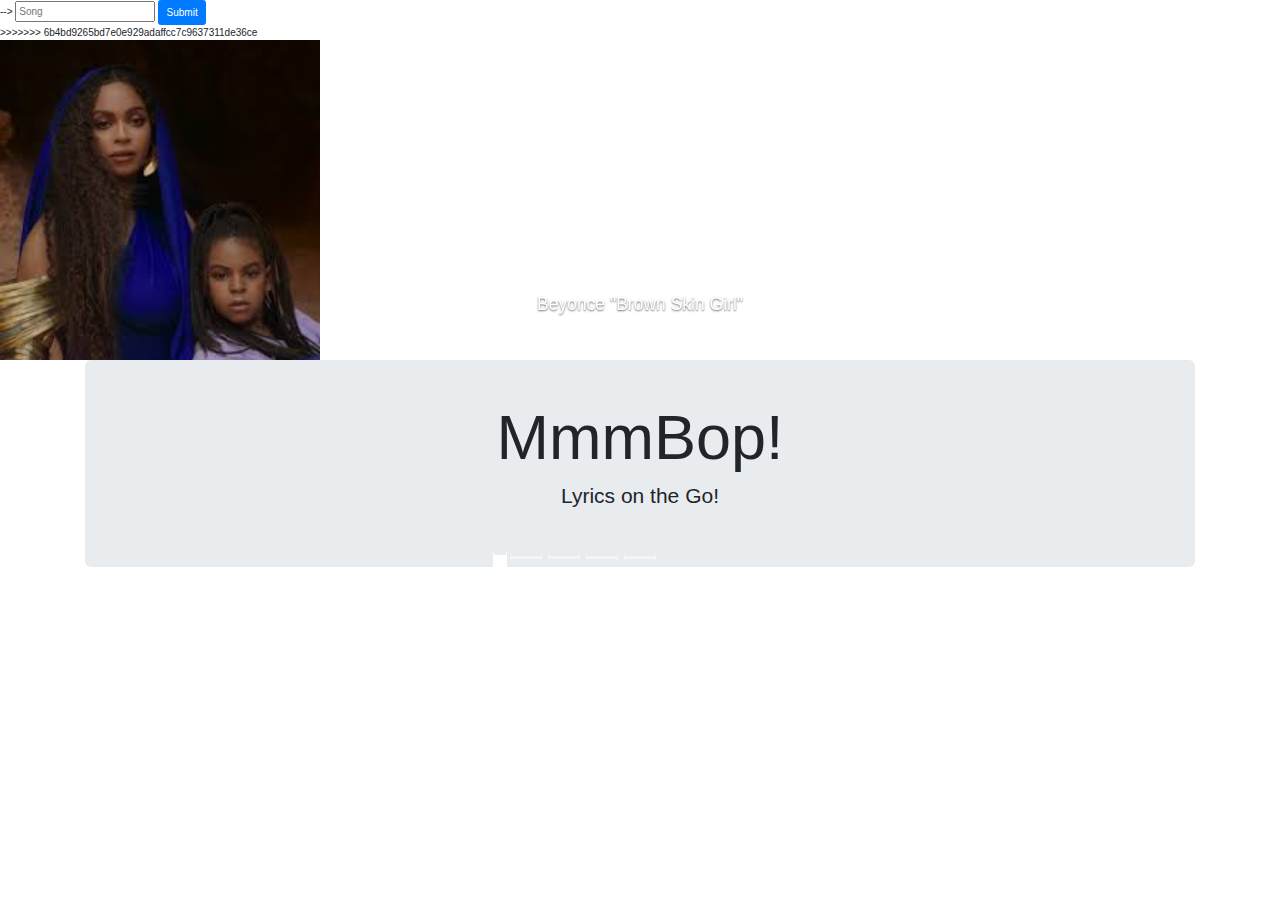
==== index.html @ c271cdc2 "scripts update on header, carousel updated, css style sheets updated" ====
<!DOCTYPE html>
<html lang="en-us">

<head>
    <meta charset="UTF-8">
    <title>Find Those Lyrics</title>

    <!-- jQuery -->
    <script src="https://code.jquery.com/jquery-3.4.1.min.js"></script>

    <!-- please label these links within comments so we know what they are -->
    <script src="https://cdnjs.cloudflare.com/ajax/libs/jquery/3.2.1/jquery.min.js"></script> -->
    <link rel="stylesheet" href="https://maxcdn.bootstrapcdn.com/bootstrap/3.4.0/css/bootstrap.min.css">
    <link rel="stylesheet" href="https://stackpath.bootstrapcdn.com/bootstrap/4.3.1/css/bootstrap.min.css" integrity="sha384-ggOyR0iXCbMQv3Xipma34MD+dH/1fQ784/j6cY/iJTQUOhcWr7x9JvoRxT2MZw1T" crossorigin="anonymous">
    <script src="https://ajax.googleapis.com/ajax/libs/jquery/3.4.1/jquery.min.js"></script>
    <script src="https://maxcdn.bootstrapcdn.com/bootstrap/3.4.0/js/bootstrap.min.js"></script>

                        <input class="track-control" type="text" id="track-input" placeholder="Song">
        
                        <a href="profile.html" class="btn btn-primary">Submit</a>
                    
                </div>
                
    <div id="myCarousel" class="carousel slide" data-ride="carousel">
>>>>>>> 6b4bd9265bd7e0e929adaffcc7c9637311de36ce
        <!-- Indicators -->
        <ol class="carousel-indicators">
            <li data-target="#myCarousel" data-slide-to="0" class="active"></li>
            <li data-target="#myCarousel" data-slide-to="1"></li>
            <li data-target="#myCarousel" data-slide-to="2"></li>
            <li data-target="#myCarousel" data-slide-to="3"></li>
            <li data-target="#myCarousel" data-slide-to="4"></li>
        </ol>

        <!-- Wrapper for slides -->
        <div class="carousel-inner">
            <div class="item active">
                <img class= "d-block w-25" src="./assets/images/beyonce.jpg" alt="Beyonce" Brown Skin Girl>
                <div class= "carousel-caption"> <!--tells theirs going to be captions---->
                    <h3>Beyonce "Brown Skin Girl"</h3> <!--will display next to picture-->
                </div>
            </div>

            <div class="item">
                <img class= "d-block w-25" src="./assets/images/drake.jpg" alt="Drake" Money in the Grave ft Rick Ross>
                <div class= "carousel-caption"> <!--tells theirs going to be captions---->
                    <h3>Drake "Money in the Grave ft Rick Ross"</h3> <!--will display next to picture-->
                </div>
            </div>

            <div class="item">
                <img class= "d-block w-25" src="./assets/images/thestrutspic.jpg" alt="The Struts" The Struts World Tour 2019>
                <div class= "carousel-caption"> <!--tells theirs going to be captions---->
                    <h3>The Struts "Body Talks"</h3>
            </div>

            <div class="item">
                <img class= "d-block w-25" src="./assets/images/neverreallyover.jpg" alt="KatyPerry" Never Really Over>
                <div class= "carousel-caption"> <!--tells theirs going to be captions---->
                    <h3>Katy Perry "Never Really Over"</h3>
                </div>
            </div>

            <div class="item">
                <img class= "d-block w-25" src="./assets/images/frankieballard.jpg" alt="FrankieBallard" Frankie Ballard>
                <div class= "carousel-caption"> <!--tells theirs going to be captions---->
                    <h3></h3>
            </div>
        </div>

        <!-- Left and right controls -->
        <a class="left carousel-control" href="#myCarousel" data-slide="prev">
            <span class="glyphicon glyphicon-chevron-left"></span>
            <span class="sr-only">Previous</span>
        </a>
        <a class="right carousel-control" href="#myCarousel" data-slide="next">
            <span class="glyphicon glyphicon-chevron-right"></span>
            <span class="sr-only">Next</span>
        </a>
    </div>

    <div class="container">

        <div class="jumbotron jumbotron-fluid text-center">
            <h1>MmmBop!</h1>
            <p>Lyrics on the Go!</p>
        </div>

        <!-- <div class="searchContainer">
            <h3>Search Lyrics by Artist & Song</h3>

            <form>
                <label for="artist-input"></label>
                <input class="artist-control" type="text" id="artist-input" placeholder="Artist Name">

                <label for="track-input"></label>
                <input class="track-control" type="text" id="track-input" placeholder="Song"><br>
                <br>
                <button class="btn btn-default" id="submit" type="submit">Submit</button>

            </form>
        </div> -->


    </div>

    <script>
         $('#myCarousel').carousel('pause')
    </script>
    
</body>

</html>
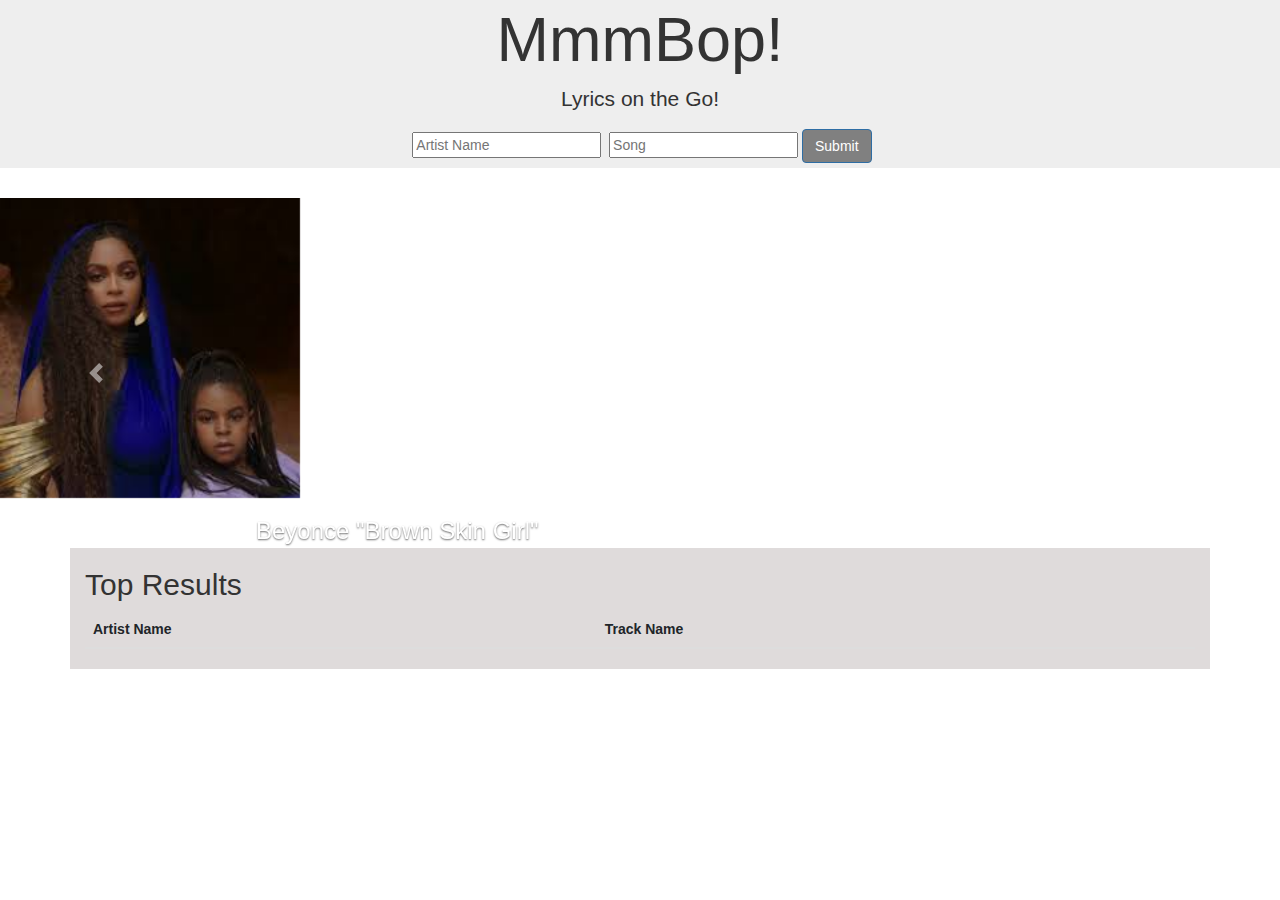
==== commit 491ab6d5: "moved top results table to index. Copied <script> from profile to index so my table code would work." ====
--- a/index.html
+++ b/index.html
@@ -2,28 +2,95 @@
 <html lang="en-us">
 
 <head>
+
     <meta charset="UTF-8">
+
     <title>Find Those Lyrics</title>
 
-    <!-- jQuery -->
-    <script src="https://code.jquery.com/jquery-3.4.1.min.js"></script>
+    <!-- Bootstrap css-->
+    <link rel="stylesheet" href="https://stackpath.bootstrapcdn.com/bootstrap/4.3.1/css/bootstrap.min.css" integrity="sha384-ggOyR0iXCbMQv3Xipma34MD+dH/1fQ784/j6cY/iJTQUOhcWr7x9JvoRxT2MZw1T" crossorigin="anonymous" />
+    <link rel="stylesheet" href="https://maxcdn.bootstrapcdn.com/bootstrap/3.4.0/css/bootstrap.min.css" />
+    <!-- css -->
+    <link rel="stylesheet" href="./assets/css/styles.css" />
 
-    <!-- please label these links within comments so we know what they are -->
-    <script src="https://cdnjs.cloudflare.com/ajax/libs/jquery/3.2.1/jquery.min.js"></script> -->
-    <link rel="stylesheet" href="https://maxcdn.bootstrapcdn.com/bootstrap/3.4.0/css/bootstrap.min.css">
-    <link rel="stylesheet" href="https://stackpath.bootstrapcdn.com/bootstrap/4.3.1/css/bootstrap.min.css" integrity="sha384-ggOyR0iXCbMQv3Xipma34MD+dH/1fQ784/j6cY/iJTQUOhcWr7x9JvoRxT2MZw1T" crossorigin="anonymous">
-    <script src="https://ajax.googleapis.com/ajax/libs/jquery/3.4.1/jquery.min.js"></script>
-    <script src="https://maxcdn.bootstrapcdn.com/bootstrap/3.4.0/js/bootstrap.min.js"></script>
+</head>
 
-                        <input class="track-control" type="text" id="track-input" placeholder="Song">
-        
-                        <a href="profile.html" class="btn btn-primary">Submit</a>
-                    
+<body>
+
+    <!-- header -->
+    <div class="jumbotron jumbotron-fluid text-center py-2 ">
+        <h1 class="mt-0">MmmBop!</h1>
+        <p>Lyrics on the Go!</p>
+        <form>
+            <label for="artist-input"></label>
+            <input class="artist-control" type="text" id="artist-input" placeholder="Artist Name">
+
+            <label for="track-input"></label>
+            <input class="track-control" type="text" id="track-input" placeholder="Song">
+
+            <!-- <a href="index.html" class="btn btn-primary" id="submit">Submit</a> -->
+            <button class="btn btn-primary" id="submit" type="submit" value='submit'>Submit</button>
+        </form>
+    </div>
+
+    <div id="carouselExampleControls" class="carousel slide" data-ride="carousel">
+        <div class="carousel-inner">
+            <div class="carousel-item active">
+                <img class="d-block" src="./assets/images/beyonce.jpg" alt="First slide">
+                <div class="carousel-caption">
+                    <h3>Beyonce "Brown Skin Girl"</h3>
                 </div>
-                
-    <div id="myCarousel" class="carousel slide" data-ride="carousel">
->>>>>>> 6b4bd9265bd7e0e929adaffcc7c9637311de36ce
-        <!-- Indicators -->
+                <div class="carousel-item">
+                    <img class="d-block" src="./assets/images/drake.jpg" alt="Second slide">
+                </div>
+                <div class="carousel-item">
+                    <img class="d-block" src="./assets/images/thestruts.jpg" alt="Third slide">
+
+                </div>
+
+                <div class="carousel-item">
+                    <img class="d-block" src="./assets/images/neverreallyover.jpg" alt="Third slide">
+
+                </div>
+                <div class="carousel-item">
+                    <img class="d-block" src="./assets/images/frankieballard.jpg" alt="Third slide">
+
+                </div>
+            </div>
+            <a class="carousel-control-prev" href="#carouselExampleControls" role="button" data-slide="prev">
+                <span class="carousel-control-prev-icon" aria-hidden="true"></span>
+                <span class="sr-only">Previous</span>
+            </a>
+            <a class="carousel-control-next" href="#carouselExampleControls" role="button" data-slide="next">
+                <span class="carousel-control-next-icon" aria-hidden="true"></span>
+                <span class="sr-only">Next</span>
+            </a>
+        </div>
+
+
+        <!-- <div id="carouselExampleControls" class="carousel slide" data-ride="carousel">
+                <div class="carousel-inner">
+                  <div class="carousel-item active">
+                    <img class="d-block w-100" src="./assets/images/beyonce.jpg" alt="First slide">
+                  </div>
+                  <div class="carousel-item">
+                    <img class="d-block w-100" src="./assets/images/drake.jpg" alt="Second slide">
+                  </div>
+                  <div class="carousel-item">
+                    <img class="d-block w-100" src="./assets/images/thestrutspic.jpg" alt="Third slide">
+                  </div>
+                </div>
+                <a class="carousel-control-prev" href="#carouselExampleControls" role="button" data-slide="prev">
+                  <span class="carousel-control-prev-icon" aria-hidden="true"></span>
+                  <span class="sr-only">Previous</span>
+                </a>
+                <a class="carousel-control-next" href="#carouselExampleControls" role="button" data-slide="next">
+                  <span class="carousel-control-next-icon" aria-hidden="true"></span>
+                  <span class="sr-only">Next</span>
+                </a>
+                </div> -->
+        <!--    <div id="myCarousel" class="carousel slide" data-ride="carousel">  
+
         <ol class="carousel-indicators">
             <li data-target="#myCarousel" data-slide-to="0" class="active"></li>
             <li data-target="#myCarousel" data-slide-to="1"></li>
@@ -32,43 +99,42 @@
             <li data-target="#myCarousel" data-slide-to="4"></li>
         </ol>
 
-        <!-- Wrapper for slides -->
+       
         <div class="carousel-inner">
             <div class="item active">
                 <img class= "d-block w-25" src="./assets/images/beyonce.jpg" alt="Beyonce" Brown Skin Girl>
-                <div class= "carousel-caption"> <!--tells theirs going to be captions---->
-                    <h3>Beyonce "Brown Skin Girl"</h3> <!--will display next to picture-->
+                <div class= "carousel-caption">
+                    <h3>Beyonce "Brown Skin Girl"</h3> 
                 </div>
             </div>
 
             <div class="item">
                 <img class= "d-block w-25" src="./assets/images/drake.jpg" alt="Drake" Money in the Grave ft Rick Ross>
-                <div class= "carousel-caption"> <!--tells theirs going to be captions---->
-                    <h3>Drake "Money in the Grave ft Rick Ross"</h3> <!--will display next to picture-->
+                <div class= "carousel-caption">
+                    <h3>Drake "Money in the Grave ft Rick Ross"</h3> 
                 </div>
             </div>
 
             <div class="item">
                 <img class= "d-block w-25" src="./assets/images/thestrutspic.jpg" alt="The Struts" The Struts World Tour 2019>
-                <div class= "carousel-caption"> <!--tells theirs going to be captions---->
+                <div class= "carousel-caption">
                     <h3>The Struts "Body Talks"</h3>
             </div>
 
             <div class="item">
                 <img class= "d-block w-25" src="./assets/images/neverreallyover.jpg" alt="KatyPerry" Never Really Over>
-                <div class= "carousel-caption"> <!--tells theirs going to be captions---->
+                <div class= "carousel-caption">
                     <h3>Katy Perry "Never Really Over"</h3>
                 </div>
             </div>
 
             <div class="item">
                 <img class= "d-block w-25" src="./assets/images/frankieballard.jpg" alt="FrankieBallard" Frankie Ballard>
-                <div class= "carousel-caption"> <!--tells theirs going to be captions---->
+                <div class= "carousel-caption">
                     <h3></h3>
             </div>
         </div>
 
-        <!-- Left and right controls -->
         <a class="left carousel-control" href="#myCarousel" data-slide="prev">
             <span class="glyphicon glyphicon-chevron-left"></span>
             <span class="sr-only">Previous</span>
@@ -77,37 +143,45 @@
             <span class="glyphicon glyphicon-chevron-right"></span>
             <span class="sr-only">Next</span>
         </a>
-    </div>
+        </div> -->
 
-    <div class="container">
+        <div class="container">
 
-        <div class="jumbotron jumbotron-fluid text-center">
-            <h1>MmmBop!</h1>
-            <p>Lyrics on the Go!</p>
+            <div class='row'>
+                <div class="topResults col col-md-12">
+
+                    <h2>Top Results</h2>
+                    <table class="table">
+                        <thead>
+                            <tr class="select">
+                                <!-- The scope attribute specifies that this is a header for a column -->
+                                <th scope="col">Artist Name</th>
+                                <th scope="col">Track Name</th>
+                                <th scope="col"></th>
+                            </tr>
+                        </thead>
+                        <tbody>
+                            <!-- <tr> of top results for track names will be dynamically added here from main.js -->
+                        </tbody>
+                    </table>
+                </div>
+            </div>
         </div>
 
-        <!-- <div class="searchContainer">
-            <h3>Search Lyrics by Artist & Song</h3>
+        <!-- DO Not Remove any of these script tags.  -->
+        <!-- You may add script tags to them if they don't mess up the functionality of javascript 
+            & they're not duplicates  -->
+        <!-- jQuery we are using this verison & not bootstraps's slim version. Bootstrap supports-->
+        <script src="https://code.jquery.com/jquery-3.4.1.min.js"></script>
+        <!-- bootstrap popper.js & plugin links -->
+        <script src="https://cdnjs.cloudflare.com/ajax/libs/popper.js/1.14.7/umd/popper.min.js" integrity="sha384-UO2eT0CpHqdSJQ6hJty5KVphtPhzWj9WO1clHTMGa3JDZwrnQq4sF86dIHNDz0W1" crossorigin="anonymous"></script>
+        <script src="https://stackpath.bootstrapcdn.com/bootstrap/4.3.1/js/bootstrap.min.js" integrity="sha384-JjSmVgyd0p3pXB1rRibZUAYoIIy6OrQ6VrjIEaFf/nJGzIxFDsf4x0xIM+B07jRM" crossorigin="anonymous"></script>
 
-            <form>
-                <label for="artist-input"></label>
-                <input class="artist-control" type="text" id="artist-input" placeholder="Artist Name">
+        <!-- musixMatch javascript needed to return lyrics -->
+        <script type="text/javascript" src="http://tracking.musixmatch.com/t1.0/AMa6hJCIEzn1v8RuOP"></script>
+        <!-- javascript -->
+        <script type="text/javascript" src="./assets/js/main.js"></script>
 
-                <label for="track-input"></label>
-                <input class="track-control" type="text" id="track-input" placeholder="Song"><br>
-                <br>
-                <button class="btn btn-default" id="submit" type="submit">Submit</button>
-
-            </form>
-        </div> -->
-
-
-    </div>
-
-    <script>
-         $('#myCarousel').carousel('pause')
-    </script>
-    
 </body>
 
 </html>--- a/assets/css/styles.css
+++ b/assets/css/styles.css
@@ -0,0 +1,44 @@
+iframe {
+    border: none;
+    background: transparent;
+    width: 100%;
+    height: 380px;
+    border: 0;
+}
+
+.btn {
+    background-color: grey;
+}
+
+img {
+    height: 300px;
+    width: 300px;
+}
+
+.container {
+    background: rgb(223, 219, 219);
+}
+
+
+/* .container {
+    background: rgb(223, 219, 219);
+    margin-top: 5%;
+    margin-left: 10%;
+} */
+
+.footer {}
+
+.carousel-caption {
+    position: relative !important;
+}
+
+.carousel-caption h3 {
+    position: absolute;
+    /* top: 20px; */
+    /* left: -134px; */
+}
+
+.carousel-inner>.item>a>img,
+.carousel-inner>.item>img {
+    margin: 0 auto;
+}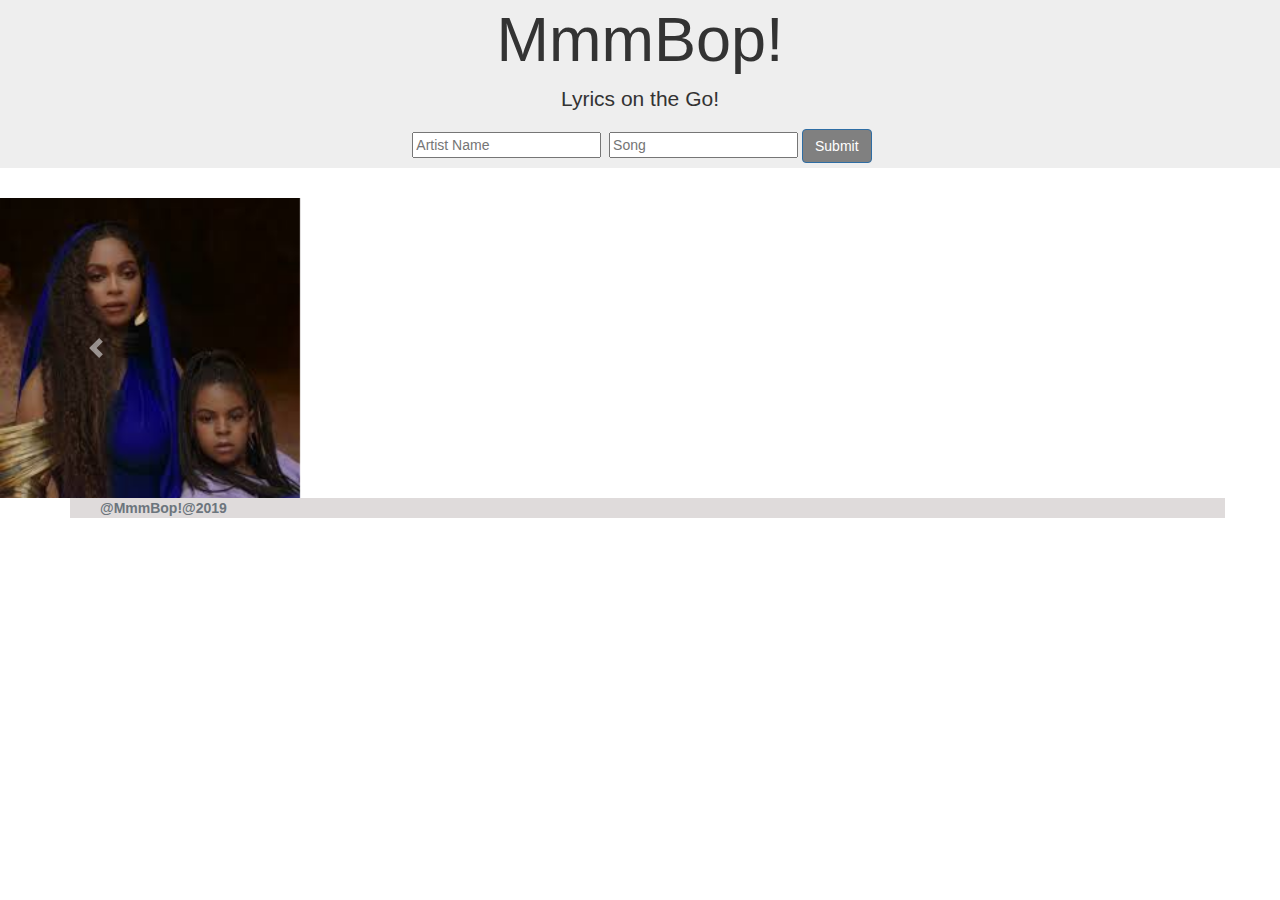
==== commit bcc80764: "made submit button on index redirect to profile.html & added margin spacing to container on profile." ====
--- a/index.html
+++ b/index.html
@@ -13,160 +13,97 @@
     <!-- css -->
     <link rel="stylesheet" href="./assets/css/styles.css" />
 
+    <style>
+        a:hover {
+            background-color: yellow;
+            color: yellow;
+        }
+    </style>
+
+
 </head>
 
 <body>
 
+
     <!-- header -->
-    <div class="jumbotron jumbotron-fluid text-center py-2 ">
-        <h1 class="mt-0">MmmBop!</h1>
-        <p>Lyrics on the Go!</p>
-        <form>
-            <label for="artist-input"></label>
-            <input class="artist-control" type="text" id="artist-input" placeholder="Artist Name">
+    <a>
+        <div class="jumbotron jumbotron-fluid text-center py-2 ">
+    </a>
+    <h1 class="mt-0">MmmBop!</h1>
+    <p>Lyrics on the Go!</p>
+    <form>
+        <label for="artist-input"></label>
+        <input class="artist-control" type="text" id="artist-input" placeholder="Artist Name">
 
-            <label for="track-input"></label>
-            <input class="track-control" type="text" id="track-input" placeholder="Song">
+        <label for="track-input"></label>
+        <input class="track-control" type="text" id="track-input" placeholder="Song">
 
-            <!-- <a href="index.html" class="btn btn-primary" id="submit">Submit</a> -->
-            <button class="btn btn-primary" id="submit" type="submit" value='submit'>Submit</button>
-        </form>
+        <a href="./profile.html" class="btn btn-primary" id="submit">Submit</a>
+        <!-- <button class="btn btn-primary" id="submit" type="submit" value='submit'>Submit</button> -->
+    </form>
     </div>
-
+    <!--bootstrap carousel using indicators-->
     <div id="carouselExampleControls" class="carousel slide" data-ride="carousel">
         <div class="carousel-inner">
             <div class="carousel-item active">
                 <img class="d-block" src="./assets/images/beyonce.jpg" alt="First slide">
-                <div class="carousel-caption">
-                    <h3>Beyonce "Brown Skin Girl"</h3>
-                </div>
-                <div class="carousel-item">
-                    <img class="d-block" src="./assets/images/drake.jpg" alt="Second slide">
-                </div>
-                <div class="carousel-item">
-                    <img class="d-block" src="./assets/images/thestruts.jpg" alt="Third slide">
+            </div>
+            <div class="carousel-item">
+                <img class="d-block" src="./assets/images/drake.jpg" alt="Second slide">
+            </div>
+            <div class="carousel-item">
+                <img class="d-block" src="./assets/images/thestruts.jpg" alt="Third slide">
 
-                </div>
-
-                <div class="carousel-item">
-                    <img class="d-block" src="./assets/images/neverreallyover.jpg" alt="Third slide">
-
-                </div>
-                <div class="carousel-item">
-                    <img class="d-block" src="./assets/images/frankieballard.jpg" alt="Third slide">
-
-                </div>
-            </div>
-            <a class="carousel-control-prev" href="#carouselExampleControls" role="button" data-slide="prev">
-                <span class="carousel-control-prev-icon" aria-hidden="true"></span>
-                <span class="sr-only">Previous</span>
-            </a>
-            <a class="carousel-control-next" href="#carouselExampleControls" role="button" data-slide="next">
-                <span class="carousel-control-next-icon" aria-hidden="true"></span>
-                <span class="sr-only">Next</span>
-            </a>
-        </div>
-
-
-        <!-- <div id="carouselExampleControls" class="carousel slide" data-ride="carousel">
-                <div class="carousel-inner">
-                  <div class="carousel-item active">
-                    <img class="d-block w-100" src="./assets/images/beyonce.jpg" alt="First slide">
-                  </div>
-                  <div class="carousel-item">
-                    <img class="d-block w-100" src="./assets/images/drake.jpg" alt="Second slide">
-                  </div>
-                  <div class="carousel-item">
-                    <img class="d-block w-100" src="./assets/images/thestrutspic.jpg" alt="Third slide">
-                  </div>
-                </div>
-                <a class="carousel-control-prev" href="#carouselExampleControls" role="button" data-slide="prev">
-                  <span class="carousel-control-prev-icon" aria-hidden="true"></span>
-                  <span class="sr-only">Previous</span>
-                </a>
-                <a class="carousel-control-next" href="#carouselExampleControls" role="button" data-slide="next">
-                  <span class="carousel-control-next-icon" aria-hidden="true"></span>
-                  <span class="sr-only">Next</span>
-                </a>
-                </div> -->
-        <!--    <div id="myCarousel" class="carousel slide" data-ride="carousel">  
-
-        <ol class="carousel-indicators">
-            <li data-target="#myCarousel" data-slide-to="0" class="active"></li>
-            <li data-target="#myCarousel" data-slide-to="1"></li>
-            <li data-target="#myCarousel" data-slide-to="2"></li>
-            <li data-target="#myCarousel" data-slide-to="3"></li>
-            <li data-target="#myCarousel" data-slide-to="4"></li>
-        </ol>
-
-       
-        <div class="carousel-inner">
-            <div class="item active">
-                <img class= "d-block w-25" src="./assets/images/beyonce.jpg" alt="Beyonce" Brown Skin Girl>
-                <div class= "carousel-caption">
-                    <h3>Beyonce "Brown Skin Girl"</h3> 
-                </div>
             </div>
 
-            <div class="item">
-                <img class= "d-block w-25" src="./assets/images/drake.jpg" alt="Drake" Money in the Grave ft Rick Ross>
-                <div class= "carousel-caption">
-                    <h3>Drake "Money in the Grave ft Rick Ross"</h3> 
-                </div>
+            <div class="carousel-item">
+                <img class="d-block" src="./assets/images/neverreallyover.jpg" alt="forth slide">
+
             </div>
+            <div class="carousel-item">
+                <img class="d-block" src="./assets/images/frankieballard.jpg" alt="Fifth slide">
 
-            <div class="item">
-                <img class= "d-block w-25" src="./assets/images/thestrutspic.jpg" alt="The Struts" The Struts World Tour 2019>
-                <div class= "carousel-caption">
-                    <h3>The Struts "Body Talks"</h3>
-            </div>
-
-            <div class="item">
-                <img class= "d-block w-25" src="./assets/images/neverreallyover.jpg" alt="KatyPerry" Never Really Over>
-                <div class= "carousel-caption">
-                    <h3>Katy Perry "Never Really Over"</h3>
-                </div>
-            </div>
-
-            <div class="item">
-                <img class= "d-block w-25" src="./assets/images/frankieballard.jpg" alt="FrankieBallard" Frankie Ballard>
-                <div class= "carousel-caption">
-                    <h3></h3>
             </div>
         </div>
-
-        <a class="left carousel-control" href="#myCarousel" data-slide="prev">
-            <span class="glyphicon glyphicon-chevron-left"></span>
+        <a class="carousel-control-prev" href="#carouselExampleControls" role="button" data-slide="prev">
+            <span class="carousel-control-prev-icon" aria-hidden="true"></span>
             <span class="sr-only">Previous</span>
         </a>
-        <a class="right carousel-control" href="#myCarousel" data-slide="next">
-            <span class="glyphicon glyphicon-chevron-right"></span>
+        <a class="carousel-control-next" href="#carouselExampleControls" role="button" data-slide="next">
+            <span class="carousel-control-next-icon" aria-hidden="true"></span>
             <span class="sr-only">Next</span>
         </a>
-        </div> -->
+    </div>
+    <div class="container">
 
-        <div class="container">
+        <!-- <div class='row'>
+            <div class="topResults col col-md-12">
 
-            <div class='row'>
-                <div class="topResults col col-md-12">
-
-                    <h2>Top Results</h2>
-                    <table class="table">
-                        <thead>
-                            <tr class="select">
-                                <!-- The scope attribute specifies that this is a header for a column -->
-                                <th scope="col">Artist Name</th>
-                                <th scope="col">Track Name</th>
-                                <th scope="col"></th>
-                            </tr>
-                        </thead>
-                        <tbody>
-                            <!-- <tr> of top results for track names will be dynamically added here from main.js -->
-                        </tbody>
-                    </table>
-                </div>
+                <h2>Top Results</h2>
+                <table class="table">
+                    <thead>
+                        <tr class="select"> -->
+        <!-- The scope attribute specifies that this is a header for a column -->
+        <!-- <th scope="col">Artist Name</th>
+                            <th scope="col">Track Name</th>
+                            <th scope="col"></th>
+                        </tr>
+                    </thead>
+                    <tbody> -->
+        <!-- <tr> of top results for track names will be dynamically added here from main.js -->
+        <!-- </tbody>
+                </table>
             </div>
         </div>
+    </div> -->
+
+        <footer class="footer">
+            <div class="container">
+                <strong><span class="text-muted">@MmmBop!@2019</span></strong>
+
+            </div>
+        </footer>
 
         <!-- DO Not Remove any of these script tags.  -->
         <!-- You may add script tags to them if they don't mess up the functionality of javascript 
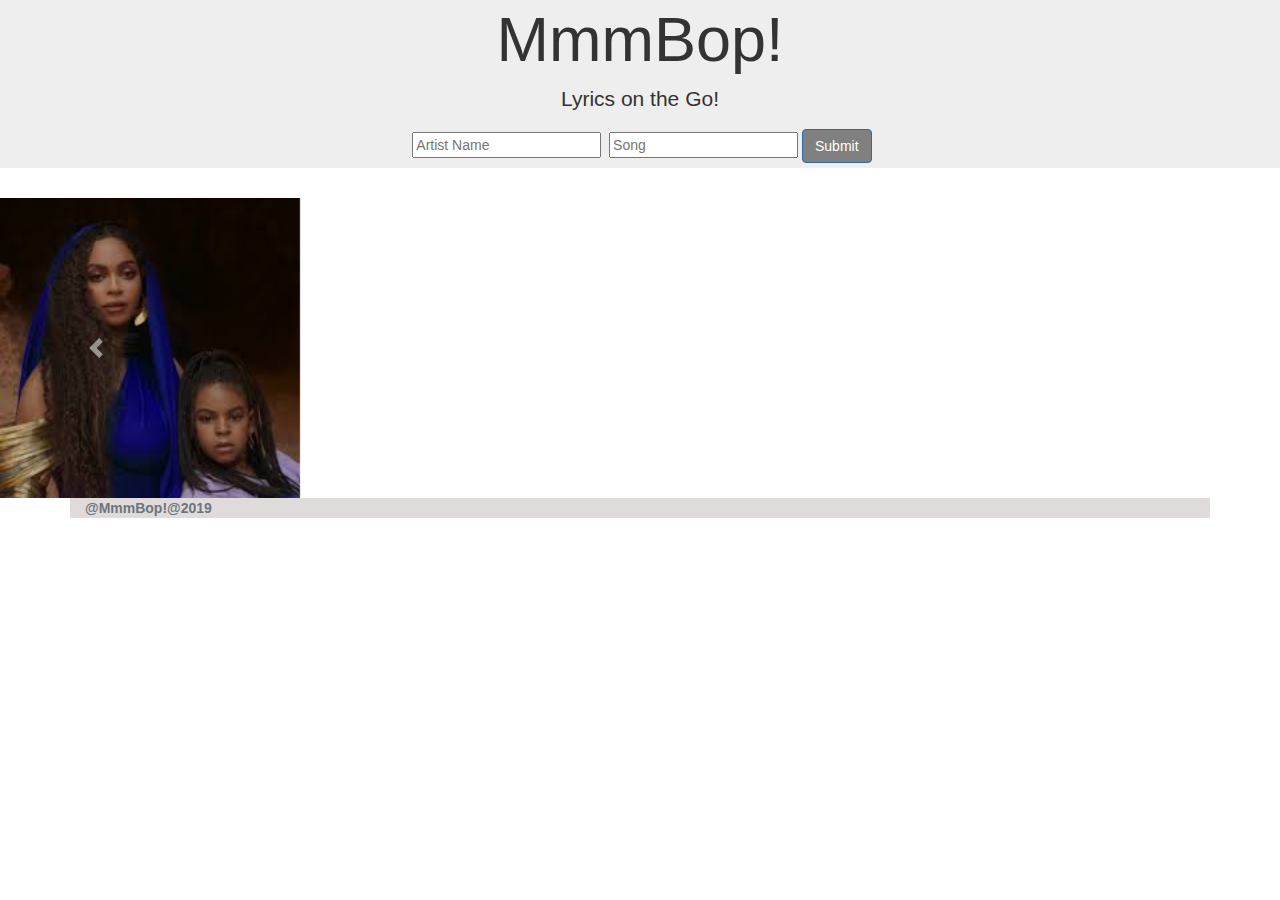
==== commit 068b4bba: "added class=submit and removed the window.load" ====
--- a/index.html
+++ b/index.html
@@ -39,8 +39,8 @@
         <label for="track-input"></label>
         <input class="track-control" type="text" id="track-input" placeholder="Song">
 
-        <a href="./profile.html" class="btn btn-primary" id="submit">Submit</a>
-        <!-- <button class="btn btn-primary" id="submit" type="submit" value='submit'>Submit</button> -->
+        <!-- <a href="index.html" class="btn btn-primary" id="submit">Submit</a> -->
+        <button class="btn btn-primary" id="submit" type="submit" value='submit'>Submit</button>
     </form>
     </div>
     <!--bootstrap carousel using indicators-->
@@ -75,49 +75,28 @@
             <span class="sr-only">Next</span>
         </a>
     </div>
-    <div class="container">
 
-        <!-- <div class='row'>
-            <div class="topResults col col-md-12">
 
-                <h2>Top Results</h2>
-                <table class="table">
-                    <thead>
-                        <tr class="select"> -->
-        <!-- The scope attribute specifies that this is a header for a column -->
-        <!-- <th scope="col">Artist Name</th>
-                            <th scope="col">Track Name</th>
-                            <th scope="col"></th>
-                        </tr>
-                    </thead>
-                    <tbody> -->
-        <!-- <tr> of top results for track names will be dynamically added here from main.js -->
-        <!-- </tbody>
-                </table>
-            </div>
+    <footer class="footer">
+        <div class="container">
+            <strong><span class="text-muted">@MmmBop!@2019</span></strong>
+
         </div>
-    </div> -->
+    </footer>
 
-        <footer class="footer">
-            <div class="container">
-                <strong><span class="text-muted">@MmmBop!@2019</span></strong>
+    <!-- DO Not Remove any of these script tags.  -->
+    <!-- You may add script tags to them if they don't mess up the functionality of javascript 
+            & they're not duplicates  -->
+    <!-- jQuery we are using this verison & not bootstraps's slim version. Bootstrap supports-->
+    <script src="https://code.jquery.com/jquery-3.4.1.min.js"></script>
+    <!-- bootstrap popper.js & plugin links -->
+    <script src="https://cdnjs.cloudflare.com/ajax/libs/popper.js/1.14.7/umd/popper.min.js" integrity="sha384-UO2eT0CpHqdSJQ6hJty5KVphtPhzWj9WO1clHTMGa3JDZwrnQq4sF86dIHNDz0W1" crossorigin="anonymous"></script>
+    <script src="https://stackpath.bootstrapcdn.com/bootstrap/4.3.1/js/bootstrap.min.js" integrity="sha384-JjSmVgyd0p3pXB1rRibZUAYoIIy6OrQ6VrjIEaFf/nJGzIxFDsf4x0xIM+B07jRM" crossorigin="anonymous"></script>
 
-            </div>
-        </footer>
-
-        <!-- DO Not Remove any of these script tags.  -->
-        <!-- You may add script tags to them if they don't mess up the functionality of javascript 
-            & they're not duplicates  -->
-        <!-- jQuery we are using this verison & not bootstraps's slim version. Bootstrap supports-->
-        <script src="https://code.jquery.com/jquery-3.4.1.min.js"></script>
-        <!-- bootstrap popper.js & plugin links -->
-        <script src="https://cdnjs.cloudflare.com/ajax/libs/popper.js/1.14.7/umd/popper.min.js" integrity="sha384-UO2eT0CpHqdSJQ6hJty5KVphtPhzWj9WO1clHTMGa3JDZwrnQq4sF86dIHNDz0W1" crossorigin="anonymous"></script>
-        <script src="https://stackpath.bootstrapcdn.com/bootstrap/4.3.1/js/bootstrap.min.js" integrity="sha384-JjSmVgyd0p3pXB1rRibZUAYoIIy6OrQ6VrjIEaFf/nJGzIxFDsf4x0xIM+B07jRM" crossorigin="anonymous"></script>
-
-        <!-- musixMatch javascript needed to return lyrics -->
-        <script type="text/javascript" src="http://tracking.musixmatch.com/t1.0/AMa6hJCIEzn1v8RuOP"></script>
-        <!-- javascript -->
-        <script type="text/javascript" src="./assets/js/main.js"></script>
+    <!-- musixMatch javascript needed to return lyrics -->
+    <script type="text/javascript" src="http://tracking.musixmatch.com/t1.0/AMa6hJCIEzn1v8RuOP"></script>
+    <!-- javascript -->
+    <script type="text/javascript" src="./assets/js/main.js"></script>
 
 </body>
 
